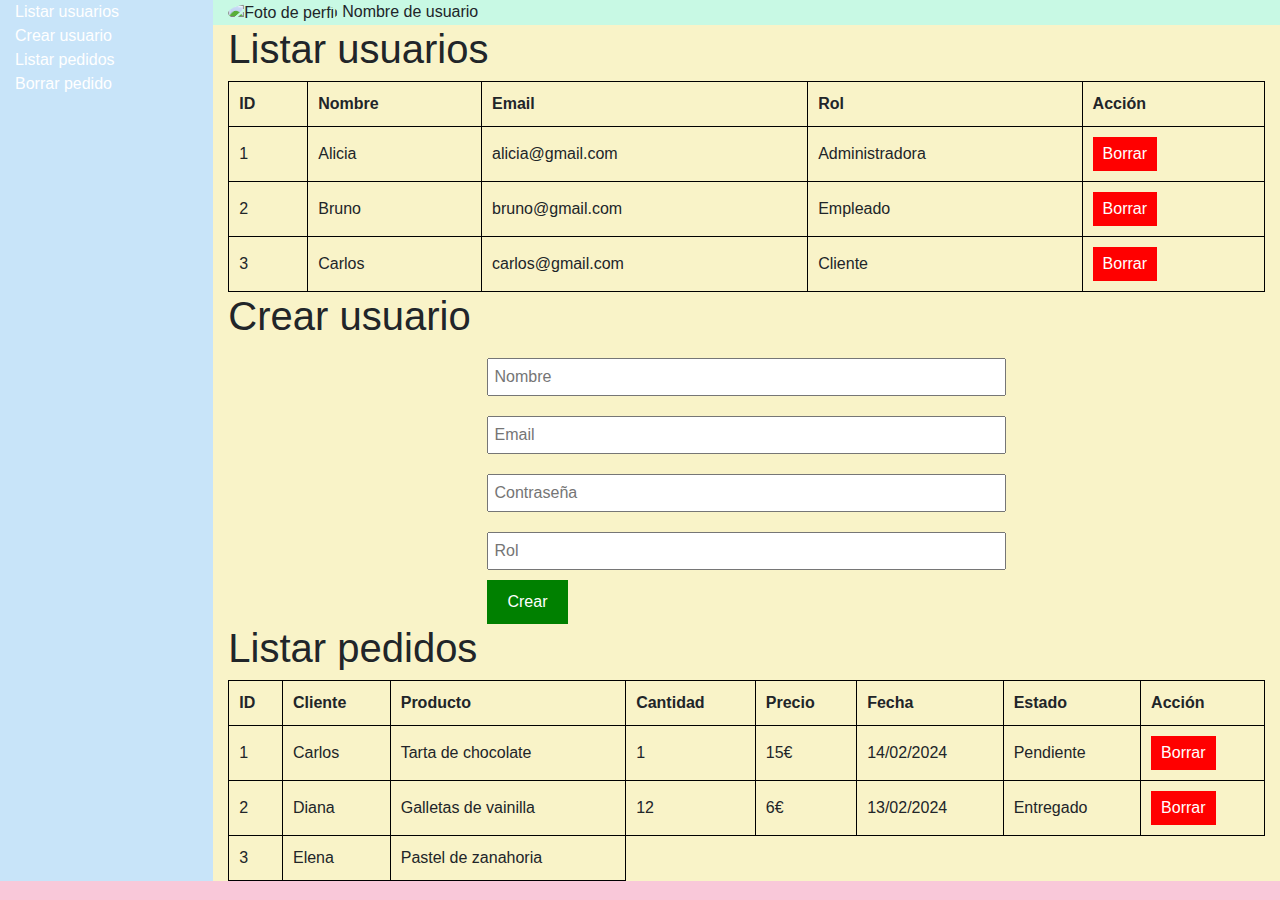
==== src/main/resources/templates/BackOffice.html @ 65f7e4d7 "ORM-Registro-Productos" ====
<!DOCTYPE html>
<html lang="es">
<head>
    <meta charset="UTF-8">
    <meta name="viewport" content="width=device-width, initial-scale=1.0">
    <title>Backoffice de administración de una pastelería</title>
    <!-- Bootstrap CDN -->
    <link rel="stylesheet" href="https://stackpath.bootstrapcdn.com/bootstrap/4.5.2/css/bootstrap.min.css">
    <!-- Estilos personalizados -->
    <style>
        /* Colores pastel */
        :root {
            --pastel-rosa: #f9c8d9;
            --pastel-azul: #c8e4f9;
            --pastel-verde: #c8f9e4;
            --pastel-amarillo: #f9f3c8;
            --pastel-lila: #e4c8f9;
        }

        /* Fondo del body */
        body {
            background-color: var(--pastel-rosa);
        }

        /* Fondo del sidebar */
        .sidebar {
            background-color: var(--pastel-azul);
        }

        /* Fondo del header */
        .header {
            background-color: var(--pastel-verde);
        }

        /* Fondo del main */
        .main {
            background-color: var(--pastel-amarillo);
        }

        /* Fondo del footer */
        .footer {
            background-color: var(--pastel-lila);
        }

        /* Estilo de la foto de perfil */
        .profile-img {
            width: 50px;
            height: 50px;
            border-radius: 50%;
            object-fit: cover;
        }

        /* Estilo de los enlaces del sidebar */
        .sidebar-link {
            color: white;
            text-decoration: none;
        }

        /* Estilo de los enlaces del sidebar al pasar el ratón */
        .sidebar-link:hover {
            color: black;
            text-decoration: underline;
        }

        /* Estilo de la tabla de usuarios */
        .table-users {
            width: 100%;
            border-collapse: collapse;
        }

        /* Estilo de las celdas de la tabla de usuarios */
        .table-users td, .table-users th {
            border: 1px solid black;
            padding: 10px;
        }

        /* Estilo del botón de borrar usuario */
        .btn-delete-user {
            color: white;
            background-color: red;
            border: none;
            padding: 5px 10px;
            cursor: pointer;
        }

        /* Estilo del botón de borrar usuario al pasar el ratón */
        .btn-delete-user:hover {
            background-color: darkred;
        }

        /* Estilo del formulario de crear usuario */
        .form-create-user {
            width: 50%;
            margin: 0 auto;
        }

        /* Estilo de los inputs del formulario de crear usuario */
        .form-create-user input {
            width: 100%;
            margin: 10px 0;
            padding: 5px;
        }

        /* Estilo del botón de crear usuario */
        .btn-create-user {
            color: white;
            background-color: green;
            border: none;
            padding: 10px 20px;
            cursor: pointer;
        }

        /* Estilo del botón de crear usuario al pasar el ratón */
        .btn-create-user:hover {
            background-color: darkgreen;
        }

        /* Estilo de la tabla de pedidos */
        .table-orders {
            width: 100%;
            border-collapse: collapse;
        }

        /* Estilo de las celdas de la tabla de pedidos */
        .table-orders td, .table-orders th {
            border: 1px solid black;
            padding: 10px;
        }

        /* Estilo del botón de borrar pedido */
        .btn-delete-order {
            color: white;
            background-color: red;
            border: none;
            padding: 5px 10px;
            cursor: pointer;
        }

        /* Estilo del botón de borrar pedido al pasar el ratón */
        .btn-delete-order:hover {
            background-color: darkred;
        }
    </style>
</head>
<body>
    <!-- Contenedor principal -->
    <div class="container-fluid">
        <!-- Fila que contiene el sidebar y el contenido -->
        <div class="row">
            <!-- Sidebar con el menú de opciones -->
            <div class="col-2 sidebar">
                <ul class="list-unstyled">
                    <li><a href="#" class="sidebar-link">Listar usuarios</a></li>
                    <li><a href="#" class="sidebar-link">Crear usuario</a></li>
                    <li><a href="#" class="sidebar-link">Listar pedidos</a></li>
                    <li><a href="#" class="sidebar-link">Borrar pedido</a></li>
                </ul>
            </div>
            <!-- Contenido principal -->
            <div class="col-10 main">
                <!-- Header con la foto de perfil y el nombre de usuario -->
                <div class="row header">
                    <div class="col-12">
                        <img src="foto.jpg" alt="Foto de perfil" class="profile-img">
                        <span>Nombre de usuario</span>
                    </div>
                </div>
                <!-- Sección de listar usuarios -->
                <div class="row">
                    <div class="col-12">
                        <h1>Listar usuarios</h1>
                        <table class="table-users">
                            <thead>
                                <tr>
                                    <th>ID</th>
                                    <th>Nombre</th>
                                    <th>Email</th>
                                    <th>Rol</th>
                                    <th>Acción</th>
                                </tr>
                            </thead>
                            <tbody>
                                <tr>
                                    <td>1</td>
                                    <td>Alicia</td>
                                    <td>alicia@gmail.com</td>
                                    <td>Administradora</td>
                                    <td><button class="btn-delete-user">Borrar</button></td>
                                </tr>
                                <tr>
                                    <td>2</td>
                                    <td>Bruno</td>
                                    <td>bruno@gmail.com</td>
                                    <td>Empleado</td>
                                    <td><button class="btn-delete-user">Borrar</button></td>
                                </tr>
                                <tr>
                                    <td>3</td>
                                    <td>Carlos</td>
                                    <td>carlos@gmail.com</td>
                                    <td>Cliente</td>
                                    <td><button class="btn-delete-user">Borrar</button></td>
                                </tr>
                            </tbody>
                        </table>
                    </div>
                </div>
                <!-- Sección de crear usuario -->
                <div class="row">
                    <div class="col-12">
                        <h1>Crear usuario</h1>
                        <form class="form-create-user">
                            <input type="text" name="name" placeholder="Nombre">
                            <input type="email" name="email" placeholder="Email">
                            <input type="password" name="password" placeholder="Contraseña">
                            <input type="text" name="role" placeholder="Rol">
                            <button class="btn-create-user">Crear</button>
                        </form>
                    </div>
                </div>
                <!-- Sección de listar pedidos -->
                <div class="row">
                    <div class="col-12">
                        <h1>Listar pedidos</h1>
                        <table class="table-orders">
                            <thead>
                                <tr>
                                    <th>ID</th>
                                    <th>Cliente</th>
                                    <th>Producto</th>
                                    <th>Cantidad</th>
                                    <th>Precio</th>
                                    <th>Fecha</th>
                                    <th>Estado</th>
                                    <th>Acción</th>
                                </tr>
                            </thead>
                            <tbody>
                                <tr>
                                    <td>1</td>
                                    <td>Carlos</td>
                                    <td>Tarta de chocolate</td>
                                    <td>1</td>
                                    <td>15€</td>
                                    <td>14/02/2024</td>
                                    <td>Pendiente</td>
                                    <td><button class="btn-delete-order">Borrar</button></td>
                                </tr>
                                <tr>
                                    <td>2</td>
                                    <td>Diana</td>
                                    <td>Galletas de vainilla</td>
                                    <td>12</td>
                                    <td>6€</td>
                                    <td>13/02/2024</td>
                                    <td>Entregado</td>
                                    <td><button class="btn-delete-order">Borrar</button></td>
                                </tr>
                                <tr>
                                    <td>3</td>
                                    <td>Elena</td>
                                    <td>Pastel de zanahoria</td>
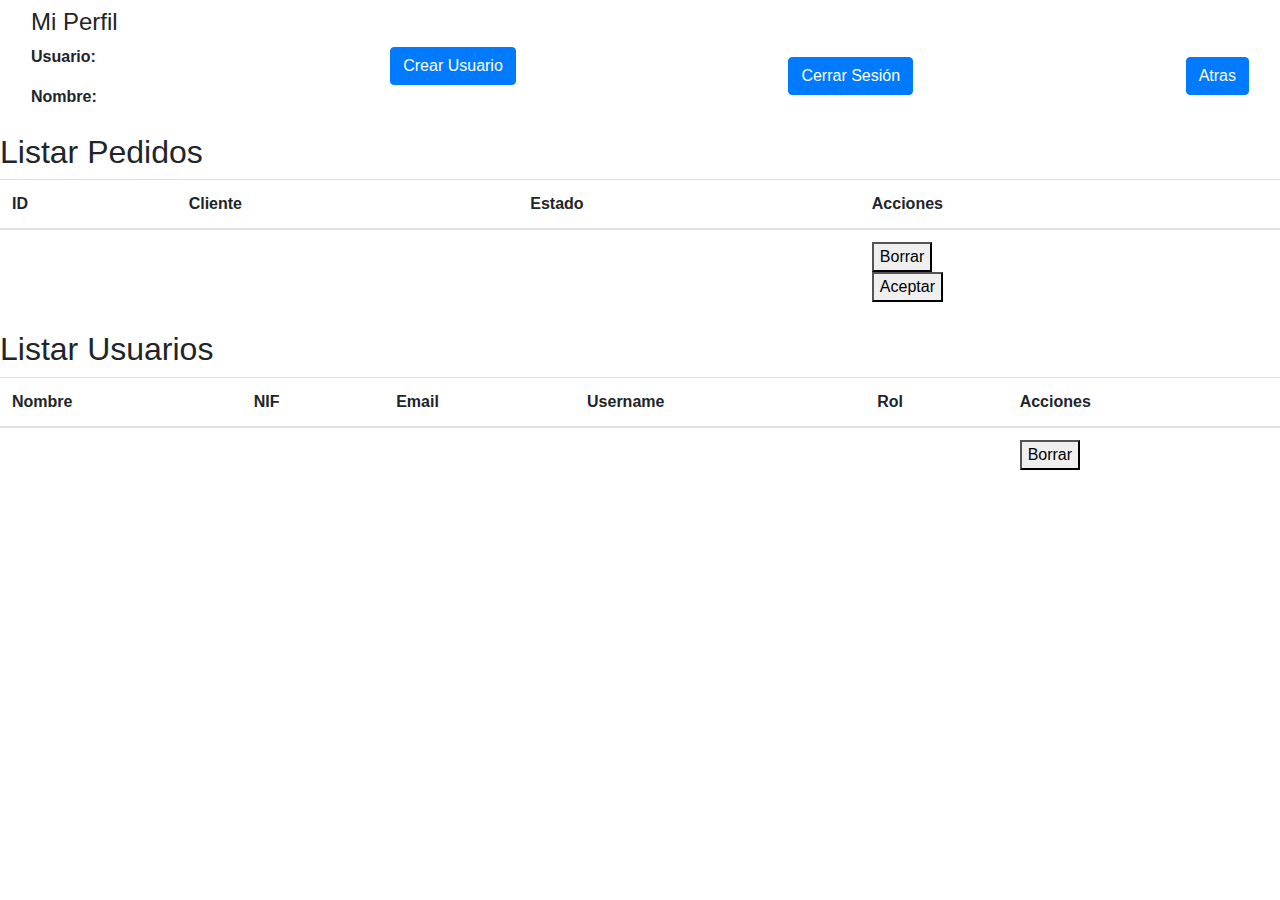
==== commit 62726e46: "BackOffice y resumen update" ====
--- a/src/main/resources/templates/BackOffice.html
+++ b/src/main/resources/templates/BackOffice.html
@@ -1,262 +1,164 @@
 <!DOCTYPE html>
 <html lang="es">
+
 <head>
-    <meta charset="UTF-8">
-    <meta name="viewport" content="width=device-width, initial-scale=1.0">
-    <title>Backoffice de administración de una pastelería</title>
-    <!-- Bootstrap CDN -->
-    <link rel="stylesheet" href="https://stackpath.bootstrapcdn.com/bootstrap/4.5.2/css/bootstrap.min.css">
-    <!-- Estilos personalizados -->
-    <style>
-        /* Colores pastel */
-        :root {
-            --pastel-rosa: #f9c8d9;
-            --pastel-azul: #c8e4f9;
-            --pastel-verde: #c8f9e4;
-            --pastel-amarillo: #f9f3c8;
-            --pastel-lila: #e4c8f9;
-        }
+	<meta charset="UTF-8">
+	<meta name="viewport" content="width=device-width, initial-scale=1.0">
+	<title>Backoffice de administración de una pastelería</title>
+	<link rel="stylesheet" href="https://stackpath.bootstrapcdn.com/bootstrap/4.5.2/css/bootstrap.min.css">
+	<link rel="stylesheet" type="text/css" th:href="@{/styles/BackOffice.css}">
+	<link rel="stylesheet" href="https://cdnjs.cloudflare.com/ajax/libs/font-awesome/5.15.4/css/all.min.css">
+	<style>
 
-        /* Fondo del body */
-        body {
-            background-color: var(--pastel-rosa);
-        }
+	</style>
+</head>
 
-        /* Fondo del sidebar */
-        .sidebar {
-            background-color: var(--pastel-azul);
-        }
+<body>
 
-        /* Fondo del header */
-        .header {
-            background-color: var(--pastel-verde);
-        }
+	<!-- Navbar -->
+	<nav class="navbar">
+		<div class="container-fluid">
+			<!-- Mi perfil -->
+			<div class="user-profile">
+				<h4>Mi Perfil</h4>
+				<p><strong>Usuario:</strong> <span th:text="${user.username}"></span></p>
+				<p><strong>Nombre:</strong> <span th:text="${user.nombre}"></span></p>
+				<p th:utext="'<strong>Apellidos:</strong> ' + ${user.apellido1} + ' ' + ${user.apellido2}"></p>
+			</div>
+			<a sec:authorize="hasRole('admin')" class="btn btn-primary" href="#crearUsuario" data-toggle="modal" data-target="#crearUsuarioModal">Crear
+				Usuario</a>
+			<form th:action="@{/logout}" method="POST" id="logoutForm">
+				<button id="btn-logout" type="submit" class="btn btn-primary" style="margin-top: 20px;"> Cerrar
+					Sesión</button>
+			</form>
+			<a class="btn btn-primary" th:href="@{/index}" style="margin-top: 20px;">Atras</a>
+		</div>
 
-        /* Fondo del main */
-        .main {
-            background-color: var(--pastel-amarillo);
-        }
 
-        /* Fondo del footer */
-        .footer {
-            background-color: var(--pastel-lila);
-        }
+	</nav>
 
-        /* Estilo de la foto de perfil */
-        .profile-img {
-            width: 50px;
-            height: 50px;
-            border-radius: 50%;
-            object-fit: cover;
-        }
+	<div sec:authorize="hasAnyRole('admin','pastelero')" class="page-content">
+		<h2  id="listarPedidos">Listar Pedidos</h2>
+		<!-- Aquí va la tabla para listar pedidos -->
+		<table class="table">
+			<thead>
+				<tr>
+					<th>ID</th>
+					<th>Cliente</th>
+					<th>Estado</th>
+					<th>Acciones</th>
+				</tr>
+			</thead>
+			<tbody>
+				<tr th:each="pedido : ${pedidos}">
+					<td th:text="${pedido.id}"></td>
+					<td th:text="${pedido.cliente.username}"></td>
+					<td th:text="${pedido.estado}"></td>
+					<td >
+						<!-- Botón para borrar pedido -->
+						<form sec:authorize="hasRole('admin')" th:action="@{/borrarPedido}" method="post">
+							<input type="hidden" th:name="idPedido" th:value="${pedido.id}">
+							<button type="submit">Borrar</button>
+						</form>
 
-        /* Estilo de los enlaces del sidebar */
-        .sidebar-link {
-            color: white;
-            text-decoration: none;
-        }
+						<!-- Botón para aceptar pedido -->
+						<form th:action="@{/aceptarPedido}" method="post">
+							<input type="hidden" th:name="idPedido" th:value="${pedido.id}">
+							<button type="submit">Aceptar</button>
+						</form>
+					</td>
+				</tr>
+			</tbody>
+		</table>
 
-        /* Estilo de los enlaces del sidebar al pasar el ratón */
-        .sidebar-link:hover {
-            color: black;
-            text-decoration: underline;
-        }
+		<h2 sec:authorize="hasRole('admin')" id="listarUsuarios">Listar Usuarios</h2>
+		<!-- Aquí va la tabla para listar usuarios -->
+		<table sec:authorize="hasRole('admin')" class="table">
+			<thead>
+				<tr>
+					<th>Nombre</th>
+					<th>NIF</th>
+					<th>Email</th>
+					<th>Username</th>
+					<th>Rol</th>
+					<th>Acciones</th>
 
-        /* Estilo de la tabla de usuarios */
-        .table-users {
-            width: 100%;
-            border-collapse: collapse;
-        }
+				</tr>
+			</thead>
+			<tbody>
+				<tr th:each="user : ${usuarios}">
+					<td th:text="${user.nombre}"></td>
+					<td th:text="${user.nif}"></td>
+					<td th:text="${user.email}"></td>
+					<td th:text="${user.username}"></td>
+					<td><span th:each="rol : ${user.roles}" th:text="${rol.roleName} + ' '"></span></td>
+					<td>
+						<form th:action="@{/borrarUsuario}" method="post">
+							<input type="hidden" th:name="userId" th:value="${user.userID}">
+							<button type="submit">Borrar</button>
+						</form>
+					</td>
+			</tbody>
+		</table>
+	</div>
 
-        /* Estilo de las celdas de la tabla de usuarios */
-        .table-users td, .table-users th {
-            border: 1px solid black;
-            padding: 10px;
-        }
+	<div sec:authorize="hasRole('admin')" class="modal fade" id="crearUsuarioModal" tabindex="-1" role="dialog" aria-labelledby="crearUsuarioModalLabel"
+		aria-hidden="true">
+		<div class="modal-dialog" role="document">
+			<div class="modal-content">
+				<div class="modal-header">
+					<h5 class="modal-title" id="crearUsuarioModalLabel">Crear Usuario</h5>
+					<button type="button" class="close" data-dismiss="modal" aria-label="Close">
+						<span aria-hidden="true">&times;</span>
+					</button>
+				</div>
+				<div class="modal-body">
+					<!-- Aquí va el formulario para crear usuarios -->
+					<form th:method="POST">
+						<label>Nombre</label>
+						<input type="text" id="nombre" placeholder="Nombre" name="nombre" required>
+						<br>
+						<label>Apellido1</label>
+						<input type="text" id="apellido1" placeholder="Apellido1" name="apellido1" required>
+						<br>
+						<label>Apellido2</label>
+						<input type="text" id="apellido2" placeholder="Apellido2" name="apellido2" required>
+						<br>
+						<label>NIF</label>
+						<input type="text" id="nif" placeholder="NIF" name="nif" required>
+						<br>
+						<label>Email</label>
+						<input type="email" id="email" placeholder="Email" name="email" required>
+						<br>
+						<label>Usuario</label>
+						<input type="text" id="username" placeholder="Usuario" name="username" required>
+						<br>
+						<label>Contraseña</label>
+						<input type="password" id="password" placeholder="Contraseña" name="password" required>
+						<br>
+						<label>Confirmar contraseña</label>
+						<input type="password" id="confirm_password" placeholder="Confirmar contraseña" required>
+						<br>
+						<label for="role">Selecciona un rol:</label>
+						<select name="role" id="role" required>
+							<option value="">Seleccione un rol</option>
+							<option th:each="rol : ${roles}" th:value="${rol.id}" th:text="${rol.roleName}"></option>
+						</select>
+						<br>
+						<button type="submit" class="btn btn-primary">Crear Usuario</button>
+					</form>
+				</div>
+				<div class="modal-footer">
+					<button type="button" class="btn btn-secondary" data-dismiss="modal">Cerrar</button>
+				</div>
+			</div>
+		</div>
+	</div>
 
-        /* Estilo del botón de borrar usuario */
-        .btn-delete-user {
-            color: white;
-            background-color: red;
-            border: none;
-            padding: 5px 10px;
-            cursor: pointer;
-        }
+	<!-- Scripts -->
+	<script src="https://code.jquery.com/jquery-3.5.1.slim.min.js"></script>
+	<script src="https://cdn.jsdelivr.net/npm/@popperjs/core@2.5.4/dist/umd/popper.min.js"></script>
+	<script src="https://stackpath.bootstrapcdn.com/bootstrap/4.5.2/js/bootstrap.min.js"></script>
+</body>
 
-        /* Estilo del botón de borrar usuario al pasar el ratón */
-        .btn-delete-user:hover {
-            background-color: darkred;
-        }
-
-        /* Estilo del formulario de crear usuario */
-        .form-create-user {
-            width: 50%;
-            margin: 0 auto;
-        }
-
-        /* Estilo de los inputs del formulario de crear usuario */
-        .form-create-user input {
-            width: 100%;
-            margin: 10px 0;
-            padding: 5px;
-        }
-
-        /* Estilo del botón de crear usuario */
-        .btn-create-user {
-            color: white;
-            background-color: green;
-            border: none;
-            padding: 10px 20px;
-            cursor: pointer;
-        }
-
-        /* Estilo del botón de crear usuario al pasar el ratón */
-        .btn-create-user:hover {
-            background-color: darkgreen;
-        }
-
-        /* Estilo de la tabla de pedidos */
-        .table-orders {
-            width: 100%;
-            border-collapse: collapse;
-        }
-
-        /* Estilo de las celdas de la tabla de pedidos */
-        .table-orders td, .table-orders th {
-            border: 1px solid black;
-            padding: 10px;
-        }
-
-        /* Estilo del botón de borrar pedido */
-        .btn-delete-order {
-            color: white;
-            background-color: red;
-            border: none;
-            padding: 5px 10px;
-            cursor: pointer;
-        }
-
-        /* Estilo del botón de borrar pedido al pasar el ratón */
-        .btn-delete-order:hover {
-            background-color: darkred;
-        }
-    </style>
-</head>
-<body>
-    <!-- Contenedor principal -->
-    <div class="container-fluid">
-        <!-- Fila que contiene el sidebar y el contenido -->
-        <div class="row">
-            <!-- Sidebar con el menú de opciones -->
-            <div class="col-2 sidebar">
-                <ul class="list-unstyled">
-                    <li><a href="#" class="sidebar-link">Listar usuarios</a></li>
-                    <li><a href="#" class="sidebar-link">Crear usuario</a></li>
-                    <li><a href="#" class="sidebar-link">Listar pedidos</a></li>
-                    <li><a href="#" class="sidebar-link">Borrar pedido</a></li>
-                </ul>
-            </div>
-            <!-- Contenido principal -->
-            <div class="col-10 main">
-                <!-- Header con la foto de perfil y el nombre de usuario -->
-                <div class="row header">
-                    <div class="col-12">
-                        <img src="foto.jpg" alt="Foto de perfil" class="profile-img">
-                        <span>Nombre de usuario</span>
-                    </div>
-                </div>
-                <!-- Sección de listar usuarios -->
-                <div class="row">
-                    <div class="col-12">
-                        <h1>Listar usuarios</h1>
-                        <table class="table-users">
-                            <thead>
-                                <tr>
-                                    <th>ID</th>
-                                    <th>Nombre</th>
-                                    <th>Email</th>
-                                    <th>Rol</th>
-                                    <th>Acción</th>
-                                </tr>
-                            </thead>
-                            <tbody>
-                                <tr>
-                                    <td>1</td>
-                                    <td>Alicia</td>
-                                    <td>alicia@gmail.com</td>
-                                    <td>Administradora</td>
-                                    <td><button class="btn-delete-user">Borrar</button></td>
-                                </tr>
-                                <tr>
-                                    <td>2</td>
-                                    <td>Bruno</td>
-                                    <td>bruno@gmail.com</td>
-                                    <td>Empleado</td>
-                                    <td><button class="btn-delete-user">Borrar</button></td>
-                                </tr>
-                                <tr>
-                                    <td>3</td>
-                                    <td>Carlos</td>
-                                    <td>carlos@gmail.com</td>
-                                    <td>Cliente</td>
-                                    <td><button class="btn-delete-user">Borrar</button></td>
-                                </tr>
-                            </tbody>
-                        </table>
-                    </div>
-                </div>
-                <!-- Sección de crear usuario -->
-                <div class="row">
-                    <div class="col-12">
-                        <h1>Crear usuario</h1>
-                        <form class="form-create-user">
-                            <input type="text" name="name" placeholder="Nombre">
-                            <input type="email" name="email" placeholder="Email">
-                            <input type="password" name="password" placeholder="Contraseña">
-                            <input type="text" name="role" placeholder="Rol">
-                            <button class="btn-create-user">Crear</button>
-                        </form>
-                    </div>
-                </div>
-                <!-- Sección de listar pedidos -->
-                <div class="row">
-                    <div class="col-12">
-                        <h1>Listar pedidos</h1>
-                        <table class="table-orders">
-                            <thead>
-                                <tr>
-                                    <th>ID</th>
-                                    <th>Cliente</th>
-                                    <th>Producto</th>
-                                    <th>Cantidad</th>
-                                    <th>Precio</th>
-                                    <th>Fecha</th>
-                                    <th>Estado</th>
-                                    <th>Acción</th>
-                                </tr>
-                            </thead>
-                            <tbody>
-                                <tr>
-                                    <td>1</td>
-                                    <td>Carlos</td>
-                                    <td>Tarta de chocolate</td>
-                                    <td>1</td>
-                                    <td>15€</td>
-                                    <td>14/02/2024</td>
-                                    <td>Pendiente</td>
-                                    <td><button class="btn-delete-order">Borrar</button></td>
-                                </tr>
-                                <tr>
-                                    <td>2</td>
-                                    <td>Diana</td>
-                                    <td>Galletas de vainilla</td>
-                                    <td>12</td>
-                                    <td>6€</td>
-                                    <td>13/02/2024</td>
-                                    <td>Entregado</td>
-                                    <td><button class="btn-delete-order">Borrar</button></td>
-                                </tr>
-                                <tr>
-                                    <td>3</td>
-                                    <td>Elena</td>
-                                    <td>Pastel de zanahoria</td>
+</html>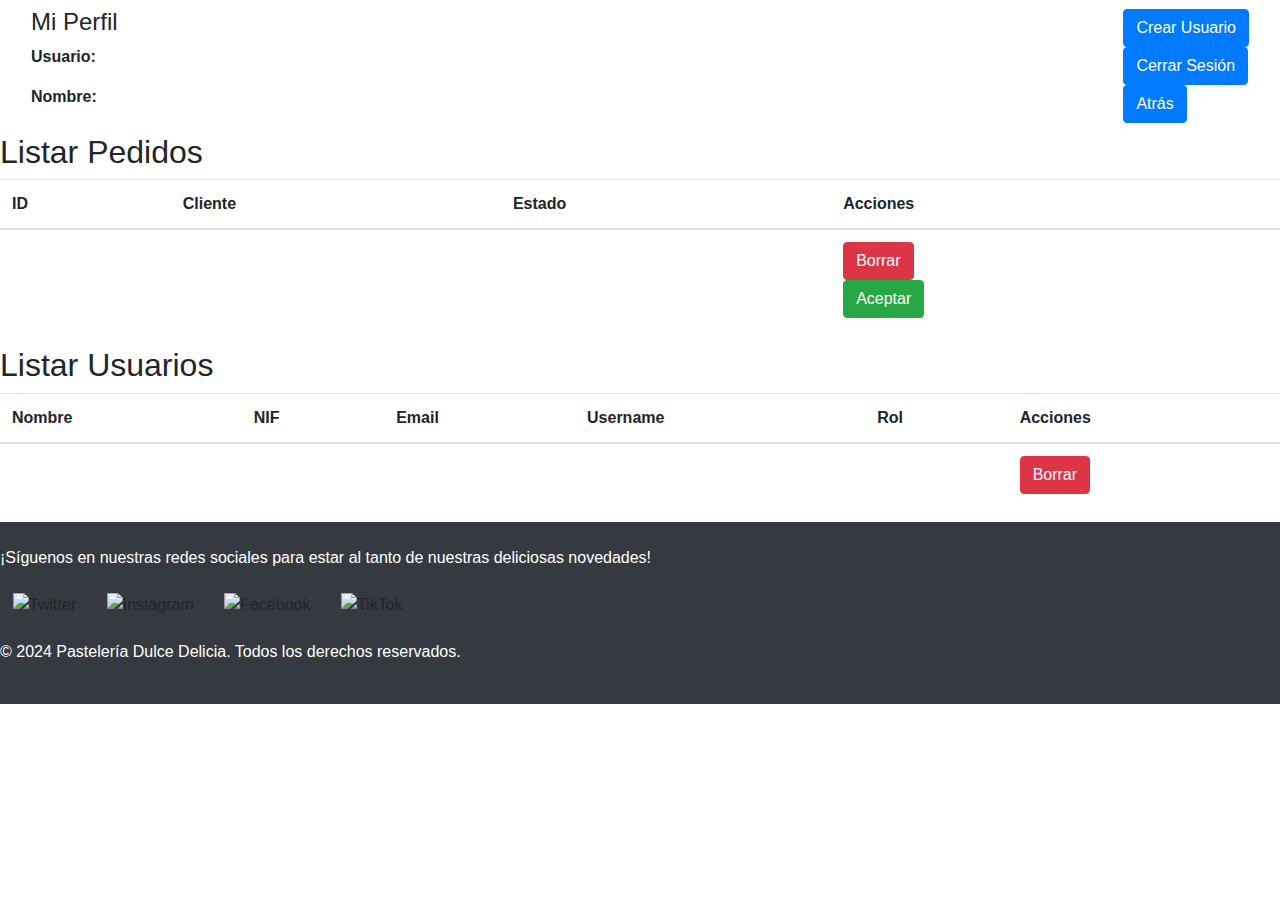
==== commit 6281a2b7: "ResumenVista y pagoBD" ====
--- a/src/main/resources/templates/BackOffice.html
+++ b/src/main/resources/templates/BackOffice.html
@@ -7,100 +7,95 @@
 	<title>Backoffice de administración de una pastelería</title>
 	<link rel="stylesheet" href="https://stackpath.bootstrapcdn.com/bootstrap/4.5.2/css/bootstrap.min.css">
 	<link rel="stylesheet" type="text/css" th:href="@{/styles/BackOffice.css}">
+	<link rel="stylesheet" type="text/css" th:href="@{/styles/styles.css}">
 	<link rel="stylesheet" href="https://cdnjs.cloudflare.com/ajax/libs/font-awesome/5.15.4/css/all.min.css">
-	<style>
 
-	</style>
-</head>
 
 <body>
 
-	<!-- Navbar -->
-	<nav class="navbar">
-		<div class="container-fluid">
-			<!-- Mi perfil -->
-			<div class="user-profile">
-				<h4>Mi Perfil</h4>
-				<p><strong>Usuario:</strong> <span th:text="${user.username}"></span></p>
-				<p><strong>Nombre:</strong> <span th:text="${user.nombre}"></span></p>
-				<p th:utext="'<strong>Apellidos:</strong> ' + ${user.apellido1} + ' ' + ${user.apellido2}"></p>
-			</div>
-			<a sec:authorize="hasRole('admin')" class="btn btn-primary" href="#crearUsuario" data-toggle="modal" data-target="#crearUsuarioModal">Crear
-				Usuario</a>
-			<form th:action="@{/logout}" method="POST" id="logoutForm">
-				<button id="btn-logout" type="submit" class="btn btn-primary" style="margin-top: 20px;"> Cerrar
-					Sesión</button>
-			</form>
-			<a class="btn btn-primary" th:href="@{/index}" style="margin-top: 20px;">Atras</a>
-		</div>
-
-
-	</nav>
+<nav class="navbar">
+    <div class="container-fluid">
+        <!-- Mi perfil -->
+        <div class="user-profile">
+            <h4>Mi Perfil</h4>
+            <p><strong>Usuario:</strong> <span th:text="${user.username}"></span></p>
+            <p><strong>Nombre:</strong> <span th:text="${user.nombre}"></span></p>
+            <p th:utext="'<strong>Apellidos:</strong> ' + ${user.apellido1} + ' ' + ${user.apellido2}"></p>
+        </div>
+        <div class="navbar-buttons">
+            <a sec:authorize="hasRole('admin')" class="btn btn-primary" href="#crearUsuario" data-toggle="modal" data-target="#crearUsuarioModal">Crear Usuario</a>
+            <form th:action="@{/logout}" method="POST" id="logoutForm">
+                <button id="btn-logout" type="submit" class="btn btn-primary">Cerrar Sesión</button>
+            </form>
+            <a class="btn btn-primary" th:href="@{/index}">Atrás</a>
+        </div>
+    </div>
+</nav>
 
 	<div sec:authorize="hasAnyRole('admin','pastelero')" class="page-content">
-		<h2  id="listarPedidos">Listar Pedidos</h2>
-		<!-- Aquí va la tabla para listar pedidos -->
-		<table class="table">
-			<thead>
-				<tr>
-					<th>ID</th>
-					<th>Cliente</th>
-					<th>Estado</th>
-					<th>Acciones</th>
-				</tr>
-			</thead>
-			<tbody>
-				<tr th:each="pedido : ${pedidos}">
-					<td th:text="${pedido.id}"></td>
-					<td th:text="${pedido.cliente.username}"></td>
-					<td th:text="${pedido.estado}"></td>
-					<td >
-						<!-- Botón para borrar pedido -->
-						<form sec:authorize="hasRole('admin')" th:action="@{/borrarPedido}" method="post">
-							<input type="hidden" th:name="idPedido" th:value="${pedido.id}">
-							<button type="submit">Borrar</button>
-						</form>
+    <h2 id="listarPedidos">Listar Pedidos</h2>
+    <!-- Aquí va la tabla para listar pedidos -->
+    <table class="table">
+        <thead>
+            <tr>
+                <th>ID</th>
+                <th>Cliente</th>
+                <th>Estado</th>
+                <th>Acciones</th>
+            </tr>
+        </thead>
+        <tbody>
+            <tr th:each="pedido : ${pedidos}">
+                <td th:text="${pedido.id}"></td>
+                <td th:text="${pedido.cliente.username}"></td>
+                <td th:text="${pedido.estado}"></td>
+                <td>
+                    <!-- Botón para borrar pedido -->
+                    <form sec:authorize="hasRole('admin')" th:action="@{/borrarPedido}" method="post">
+                        <input type="hidden" th:name="idPedido" th:value="${pedido.id}">
+                        <button type="submit" class="btn btn-danger">Borrar</button>
+                    </form>
 
-						<!-- Botón para aceptar pedido -->
-						<form th:action="@{/aceptarPedido}" method="post">
-							<input type="hidden" th:name="idPedido" th:value="${pedido.id}">
-							<button type="submit">Aceptar</button>
-						</form>
-					</td>
-				</tr>
-			</tbody>
-		</table>
+                    <!-- Botón para aceptar pedido -->
+                    <form  sec:authorize="hasRole('pastelero')" th:action="@{/aceptarPedido}" method="post">
+                        <input type="hidden" th:name="idPedido" th:value="${pedido.id}">
+                        <button type="submit" class="btn btn-success">Aceptar</button>
+                    </form>
+                </td>
+            </tr>
+        </tbody>
+    </table>
 
-		<h2 sec:authorize="hasRole('admin')" id="listarUsuarios">Listar Usuarios</h2>
-		<!-- Aquí va la tabla para listar usuarios -->
-		<table sec:authorize="hasRole('admin')" class="table">
-			<thead>
-				<tr>
-					<th>Nombre</th>
-					<th>NIF</th>
-					<th>Email</th>
-					<th>Username</th>
-					<th>Rol</th>
-					<th>Acciones</th>
+    <h2 sec:authorize="hasRole('admin')" id="listarUsuarios">Listar Usuarios</h2>
+    <!-- Aquí va la tabla para listar usuarios -->
+    <table sec:authorize="hasRole('admin')" class="table">
+        <thead>
+            <tr>
+                <th>Nombre</th>
+                <th>NIF</th>
+                <th>Email</th>
+                <th>Username</th>
+                <th>Rol</th>
+                <th>Acciones</th>
 
-				</tr>
-			</thead>
-			<tbody>
-				<tr th:each="user : ${usuarios}">
-					<td th:text="${user.nombre}"></td>
-					<td th:text="${user.nif}"></td>
-					<td th:text="${user.email}"></td>
-					<td th:text="${user.username}"></td>
-					<td><span th:each="rol : ${user.roles}" th:text="${rol.roleName} + ' '"></span></td>
-					<td>
-						<form th:action="@{/borrarUsuario}" method="post">
-							<input type="hidden" th:name="userId" th:value="${user.userID}">
-							<button type="submit">Borrar</button>
-						</form>
-					</td>
-			</tbody>
-		</table>
-	</div>
+            </tr>
+        </thead>
+        <tbody>
+            <tr th:each="user : ${usuarios}">
+                <td th:text="${user.nombre}"></td>
+                <td th:text="${user.nif}"></td>
+                <td th:text="${user.email}"></td>
+                <td th:text="${user.username}"></td>
+                <td><span th:each="rol : ${user.roles}" th:text="${rol.roleName} + ' '"></span></td>
+                <td>
+                    <form th:action="@{/borrarUsuario}" method="post">
+                        <input type="hidden" th:name="userId" th:value="${user.userID}">
+                        <button type="submit" class="btn btn-danger">Borrar</button>
+                    </form>
+                </td>
+        </tbody>
+    </table>
+</div>
 
 	<div sec:authorize="hasRole('admin')" class="modal fade" id="crearUsuarioModal" tabindex="-1" role="dialog" aria-labelledby="crearUsuarioModalLabel"
 		aria-hidden="true">
@@ -159,6 +154,31 @@
 	<script src="https://code.jquery.com/jquery-3.5.1.slim.min.js"></script>
 	<script src="https://cdn.jsdelivr.net/npm/@popperjs/core@2.5.4/dist/umd/popper.min.js"></script>
 	<script src="https://stackpath.bootstrapcdn.com/bootstrap/4.5.2/js/bootstrap.min.js"></script>
+	<!-- Footer con redes sociales y descripción -->
+<footer class="bg-dark text-white py-4">
+    <!-- Descripción -->
+    <p class="mb-3">¡Síguenos en nuestras redes sociales para estar al tanto de nuestras deliciosas novedades!</p>
+
+    <!-- Redes Sociales -->
+    <!-- Agrega una nueva clase "social-icon" para controlar el tamaño -->
+    <div class="social-icons mb-3">
+        <a href="#" class="btn btn-icon btn-social">
+            <img th:src="@{/img/twitterico.png}" alt="Twitter" class="social-icon">
+        </a>
+        <a href="#" class="btn btn-icon btn-social">
+            <img th:src="@{/img/instagramico.png}" alt="Instagram" class="social-icon">
+        </a>
+        <a href="#" class="btn btn-icon btn-social">
+            <img  th:src="@{/img/facebookicon.png}" alt="Facebook" class="social-icon">
+        </a>
+        <a href="#" class="btn btn-icon btn-social">
+            <img  th:src="@{/img/tiktokicon.png}" alt="TikTok" class="social-icon">
+        </a>
+    </div>
+
+    <!-- Información de derechos reservados -->
+    <p>&copy; 2024 Pastelería Dulce Delicia. Todos los derechos reservados.</p>
+</footer>
 </body>
 
 </html>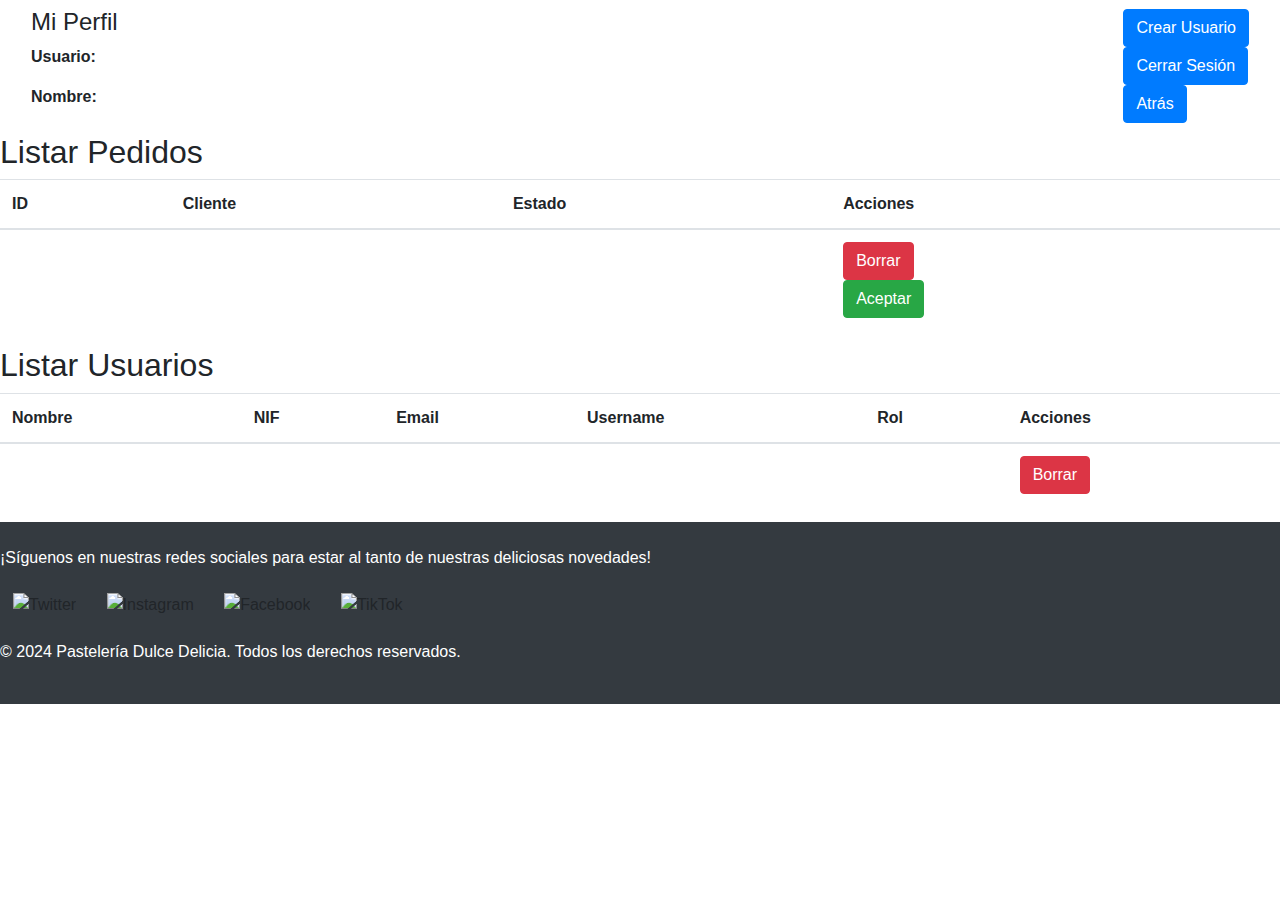
==== commit d15c9233: "BorrarPedidos-Usuarios" ====
--- a/src/main/resources/templates/BackOffice.html
+++ b/src/main/resources/templates/BackOffice.html
@@ -9,96 +9,138 @@
 	<link rel="stylesheet" type="text/css" th:href="@{/styles/BackOffice.css}">
 	<link rel="stylesheet" type="text/css" th:href="@{/styles/styles.css}">
 	<link rel="stylesheet" href="https://cdnjs.cloudflare.com/ajax/libs/font-awesome/5.15.4/css/all.min.css">
+	<script src="https://ajax.googleapis.com/ajax/libs/jquery/3.5.1/jquery.min.js"></script>
+	<meta name="_csrf" th:content="${_csrf.token}">
+    <meta name="_csrf_header" th:content="${_csrf.headerName}">
 
 
 <body>
 
-<nav class="navbar">
-    <div class="container-fluid">
-        <!-- Mi perfil -->
-        <div class="user-profile">
-            <h4>Mi Perfil</h4>
-            <p><strong>Usuario:</strong> <span th:text="${user.username}"></span></p>
-            <p><strong>Nombre:</strong> <span th:text="${user.nombre}"></span></p>
-            <p th:utext="'<strong>Apellidos:</strong> ' + ${user.apellido1} + ' ' + ${user.apellido2}"></p>
-        </div>
-        <div class="navbar-buttons">
-            <a sec:authorize="hasRole('admin')" class="btn btn-primary" href="#crearUsuario" data-toggle="modal" data-target="#crearUsuarioModal">Crear Usuario</a>
-            <form th:action="@{/logout}" method="POST" id="logoutForm">
-                <button id="btn-logout" type="submit" class="btn btn-primary">Cerrar Sesión</button>
-            </form>
-            <a class="btn btn-primary" th:href="@{/index}">Atrás</a>
-        </div>
-    </div>
-</nav>
+	<nav class="navbar">
+		<div class="container-fluid">
+			<!-- Mi perfil -->
+			<div class="user-profile">
+				<h4>Mi Perfil</h4>
+				<p><strong>Usuario:</strong> <span th:text="${user.username}"></span></p>
+				<p><strong>Nombre:</strong> <span th:text="${user.nombre}"></span></p>
+				<p th:utext="'<strong>Apellidos:</strong> ' + ${user.apellido1} + ' ' + ${user.apellido2}"></p>
+			</div>
+			<div class="navbar-buttons">
+				<a sec:authorize="hasRole('admin')" class="btn btn-primary" href="#crearUsuario" data-toggle="modal"
+					data-target="#crearUsuarioModal">Crear Usuario</a>
+				<form th:action="@{/logout}" method="POST" id="logoutForm">
+					<button id="btn-logout" type="submit" class="btn btn-primary">Cerrar Sesión</button>
+				</form>
+				<a class="btn btn-primary" th:href="@{/index}">Atrás</a>
+			</div>
+		</div>
+	</nav>
 
 	<div sec:authorize="hasAnyRole('admin','pastelero')" class="page-content">
-    <h2 id="listarPedidos">Listar Pedidos</h2>
-    <!-- Aquí va la tabla para listar pedidos -->
-    <table class="table">
-        <thead>
-            <tr>
-                <th>ID</th>
-                <th>Cliente</th>
-                <th>Estado</th>
-                <th>Acciones</th>
-            </tr>
-        </thead>
-        <tbody>
-            <tr th:each="pedido : ${pedidos}">
-                <td th:text="${pedido.id}"></td>
-                <td th:text="${pedido.cliente.username}"></td>
-                <td th:text="${pedido.estado}"></td>
-                <td>
-                    <!-- Botón para borrar pedido -->
-                    <form sec:authorize="hasRole('admin')" th:action="@{/borrarPedido}" method="post">
-                        <input type="hidden" th:name="idPedido" th:value="${pedido.id}">
-                        <button type="submit" class="btn btn-danger">Borrar</button>
-                    </form>
-
-                    <!-- Botón para aceptar pedido -->
-                    <form  sec:authorize="hasRole('pastelero')" th:action="@{/aceptarPedido}" method="post">
-                        <input type="hidden" th:name="idPedido" th:value="${pedido.id}">
-                        <button type="submit" class="btn btn-success">Aceptar</button>
-                    </form>
-                </td>
-            </tr>
-        </tbody>
-    </table>
-
-    <h2 sec:authorize="hasRole('admin')" id="listarUsuarios">Listar Usuarios</h2>
-    <!-- Aquí va la tabla para listar usuarios -->
-    <table sec:authorize="hasRole('admin')" class="table">
-        <thead>
-            <tr>
-                <th>Nombre</th>
-                <th>NIF</th>
-                <th>Email</th>
-                <th>Username</th>
-                <th>Rol</th>
-                <th>Acciones</th>
-
-            </tr>
-        </thead>
-        <tbody>
-            <tr th:each="user : ${usuarios}">
-                <td th:text="${user.nombre}"></td>
-                <td th:text="${user.nif}"></td>
-                <td th:text="${user.email}"></td>
-                <td th:text="${user.username}"></td>
-                <td><span th:each="rol : ${user.roles}" th:text="${rol.roleName} + ' '"></span></td>
-                <td>
-                    <form th:action="@{/borrarUsuario}" method="post">
-                        <input type="hidden" th:name="userId" th:value="${user.userID}">
-                        <button type="submit" class="btn btn-danger">Borrar</button>
-                    </form>
-                </td>
-        </tbody>
-    </table>
-</div>
-
-	<div sec:authorize="hasRole('admin')" class="modal fade" id="crearUsuarioModal" tabindex="-1" role="dialog" aria-labelledby="crearUsuarioModalLabel"
-		aria-hidden="true">
+		<h2 id="listarPedidos">Listar Pedidos</h2>
+		<!-- Aquí va la tabla para listar pedidos -->
+		<table class="table">
+			<thead>
+				<tr>
+					<th>ID</th>
+					<th>Cliente</th>
+					<th>Estado</th>
+					<th>Acciones</th>
+				</tr>
+			</thead>
+			<tbody>
+				<tr th:each="pedido : ${pedidos}">
+					<td th:text="${pedido.id}"></td>
+					<td th:text="${pedido.cliente.username}"></td>
+					<td th:text="${pedido.estado}"></td>
+					<td>
+						<!-- Botón para borrar pedido -->
+						<form sec:authorize="hasRole('admin')" th:action="@{/borrarPedido}" method="post">
+							<input type="hidden" th:name="idPedido" th:value="${pedido.id}">
+							<button type="submit" class="btn btn-danger">Borrar</button>
+						</form>
+
+						<!-- Botón para aceptar pedido -->
+						<form sec:authorize="hasRole('pastelero')" th:action="@{/aceptarPedido}" method="post">
+							<input type="hidden" th:name="idPedido" th:value="${pedido.id}">
+							<button type="submit" class="btn btn-success">Aceptar</button>
+						</form>
+					</td>
+				</tr>
+			</tbody>
+		</table>
+
+		<h2 sec:authorize="hasRole('admin')" id="listarUsuarios">Listar Usuarios</h2>
+		<!-- Aquí va la tabla para listar usuarios -->
+		<table sec:authorize="hasRole('admin')" class="table">
+			<thead>
+				<tr>
+					<th>Nombre</th>
+					<th>NIF</th>
+					<th>Email</th>
+					<th>Username</th>
+					<th>Rol</th>
+					<th>Acciones</th>
+
+				</tr>
+			</thead>
+			<tbody>
+				<tr th:each="user : ${usuarios}">
+					<td th:text="${user.nombre}"></td>
+					<td th:text="${user.nif}"></td>
+					<td th:text="${user.email}"></td>
+					<td th:text="${user.username}"></td>
+					<td><span th:each="rol : ${user.roles}" th:text="${rol.roleName} + ' '"></span></td>
+					<td>
+						<form th:action="@{/borrarUsuario}" method="post">
+							<input type="hidden" th:name="userId" th:value="${user.userID}">
+							<button type="submit" class="btn btn-danger">Borrar</button>
+						</form>
+					</td>
+			</tbody>
+		</table>
+	</div>
+	<script>
+    function enviarFormularioAJAX(formulario, event) {
+        // Evitar el envío del formulario por defecto
+        event.preventDefault();
+
+        // Serializar los datos del formulario en formato JSON
+        var datosFormulario = $(formulario).serializeArray();
+        var usuario = {};
+        $(datosFormulario).each(function(index, obj) {
+            usuario[obj.name] = obj.value;
+        });
+
+        // URL del servidor para recibir la solicitud
+        var urlServidor = "/CrearUsuario";
+
+        // Información de autorización
+      var token = $("meta[name='_csrf']").attr("content");
+	  var header = $("meta[name='_csrf_header']").attr("content");
+
+        // Enviar la solicitud AJAX
+        $.ajax({
+            url: urlServidor,
+            method: "POST",
+            contentType: "application/json", // Establecer el tipo de contenido como JSON
+            data: JSON.stringify(usuario), // Convertir los datos a formato JSON
+            beforeSend: function(request) {
+                request.setRequestHeader(header, token);
+            },
+            success: function(respuesta) {
+                console.log(respuesta);
+            },
+            error: function(jqXHR, textStatus, errorThrown) {
+                console.log(jqXHR, textStatus, errorThrown);
+            }
+        });
+    }
+</script>
+
+
+	<div sec:authorize="hasRole('admin')" class="modal fade" id="crearUsuarioModal" tabindex="-1" role="dialog"
+		aria-labelledby="crearUsuarioModalLabel" aria-hidden="true">
 		<div class="modal-dialog" role="document">
 			<div class="modal-content">
 				<div class="modal-header">
@@ -109,7 +151,7 @@
 				</div>
 				<div class="modal-body">
 					<!-- Aquí va el formulario para crear usuarios -->
-					<form th:method="POST">
+					<form  th:action="@{/CrearUsuario}" th:method="POST" >
 						<label>Nombre</label>
 						<input type="text" id="nombre" placeholder="Nombre" name="nombre" required>
 						<br>
@@ -137,10 +179,18 @@
 						<label for="role">Selecciona un rol:</label>
 						<select name="role" id="role" required>
 							<option value="">Seleccione un rol</option>
-							<option th:each="rol : ${roles}" th:value="${rol.id}" th:text="${rol.roleName}"></option>
+							<option th:each="rol : ${roles}" th:value="${rol.id}" th:text="${rol.roleName}" ></option>
 						</select>
 						<br>
-						<button type="submit" class="btn btn-primary">Crear Usuario</button>
+						<div id="campo-oculto" style="display: none;">						
+							<label>Especialidad</label>
+							<input type="text" id="especialidad" placeholder="Especialidad" name="especialidad">
+							<br>
+							<label>Experiencia</label>
+							<input type="text" id="experiencia" placeholder="Experiencia" name="experiencia">
+							<br>
+						</div>				
+						<button type="submit" class="btn btn-primary" onsubmit="enviarFormularioAJAX(this, event)">Crear Usuario</button>
 					</form>
 				</div>
 				<div class="modal-footer">
@@ -150,35 +200,39 @@
 		</div>
 	</div>
 
+
 	<!-- Scripts -->
-	<script src="https://code.jquery.com/jquery-3.5.1.slim.min.js"></script>
 	<script src="https://cdn.jsdelivr.net/npm/@popperjs/core@2.5.4/dist/umd/popper.min.js"></script>
 	<script src="https://stackpath.bootstrapcdn.com/bootstrap/4.5.2/js/bootstrap.min.js"></script>
+	<script th:src="@{js/BackOffice.js}"></script>
+
+
+
 	<!-- Footer con redes sociales y descripción -->
-<footer class="bg-dark text-white py-4">
-    <!-- Descripción -->
-    <p class="mb-3">¡Síguenos en nuestras redes sociales para estar al tanto de nuestras deliciosas novedades!</p>
-
-    <!-- Redes Sociales -->
-    <!-- Agrega una nueva clase "social-icon" para controlar el tamaño -->
-    <div class="social-icons mb-3">
-        <a href="#" class="btn btn-icon btn-social">
-            <img th:src="@{/img/twitterico.png}" alt="Twitter" class="social-icon">
-        </a>
-        <a href="#" class="btn btn-icon btn-social">
-            <img th:src="@{/img/instagramico.png}" alt="Instagram" class="social-icon">
-        </a>
-        <a href="#" class="btn btn-icon btn-social">
-            <img  th:src="@{/img/facebookicon.png}" alt="Facebook" class="social-icon">
-        </a>
-        <a href="#" class="btn btn-icon btn-social">
-            <img  th:src="@{/img/tiktokicon.png}" alt="TikTok" class="social-icon">
-        </a>
-    </div>
-
-    <!-- Información de derechos reservados -->
-    <p>&copy; 2024 Pastelería Dulce Delicia. Todos los derechos reservados.</p>
-</footer>
+	<footer class="bg-dark text-white py-4">
+		<!-- Descripción -->
+		<p class="mb-3">¡Síguenos en nuestras redes sociales para estar al tanto de nuestras deliciosas novedades!</p>
+
+		<!-- Redes Sociales -->
+		<!-- Agrega una nueva clase "social-icon" para controlar el tamaño -->
+		<div class="social-icons mb-3">
+			<a href="#" class="btn btn-icon btn-social">
+				<img th:src="@{/img/twitterico.png}" alt="Twitter" class="social-icon">
+			</a>
+			<a href="#" class="btn btn-icon btn-social">
+				<img th:src="@{/img/instagramico.png}" alt="Instagram" class="social-icon">
+			</a>
+			<a href="#" class="btn btn-icon btn-social">
+				<img th:src="@{/img/facebookicon.png}" alt="Facebook" class="social-icon">
+			</a>
+			<a href="#" class="btn btn-icon btn-social">
+				<img th:src="@{/img/tiktokicon.png}" alt="TikTok" class="social-icon">
+			</a>
+		</div>
+
+		<!-- Información de derechos reservados -->
+		<p>&copy; 2024 Pastelería Dulce Delicia. Todos los derechos reservados.</p>
+	</footer>
 </body>
 
 </html>